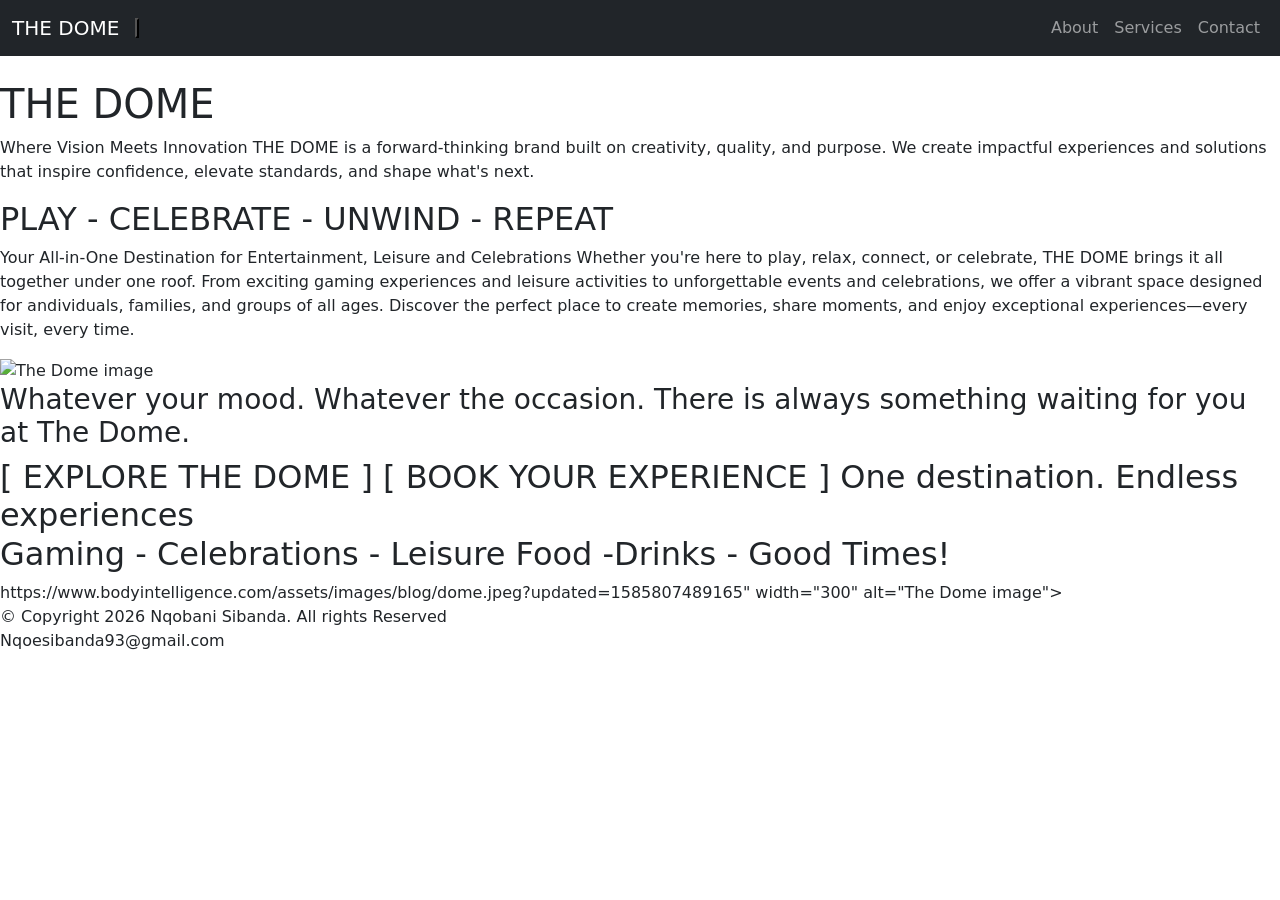
==== Accessible-Form/About-Page/index.html @ 0189ee6d "Add Renamed Brand-Name-The-Dome to About Page" ====
<!DOCTYPE html>
<html lang="en">
<head>
    <meta charset="UTF-8">
    <meta name="viewport" content="width=device-width, initial-scale=1.0">
    <title>THE DOME</title>
    <link rel="stylesheet" href="style.css">
     <link href="https://cdn.jsdelivr.net/npm/bootstrap@5.0.2/dist/css/bootstrap.min.css"
      rel="stylesheet" integrity="sha384-EVSTQN3/azprG1Anm3QDgpJLIm9Nao0Yz1ztcQTwFspd3yD65VohhpuuCOmLASjC"
      crossorigin="anonymous">
</head>
  <body>

  <!--navigation menu-->
  <nav class="navbar navbar-expand-lg navbar-dark bg-dark mb-4">
    <div class="container-fluid">
      <a class="navbar-brand" href="http://127.0.0.1:5500/Brand-Name-The-Dome/index.html">THE DOME</a>
      <button
          type="button"
          class="navbar toggler"
          data-bs-toggle="collapse"
          data-bs-target="#navbarNav">
          <span class="navbar-togler-icon"></span>
      </button>
      <div class="collapse navbar-collapse" id="navbarNav">
    <ul class="navbar-nav ms-auto">
        <li class="nav-item">
          <a class="nav-link" href="http://127.0.0.1:5500/Home/About-Page/index.html">About</a>
        </li>
        <li class="nav-item">
          <a class="nav-link" href="#">Services</a>
        </li>
        <li class="nav-item">
          <a class="nav-link" href="http://127.0.0.1:5500/index.html">Contact</a>
        </li>
    </ul>
</div>
</div>
  </nav>
    <h1>THE DOME</h1>
    <p>Where Vision Meets Innovation
THE DOME is a forward-thinking brand built on creativity, quality, and purpose.
We create impactful experiences and solutions that inspire confidence, elevate standards, and shape what's next.
    </p>

  <h2>
    PLAY - CELEBRATE - UNWIND - REPEAT
  </h2>
    <p>Your All-in-One Destination for Entertainment, Leisure and Celebrations
Whether you're here to play, relax, connect, or celebrate, THE DOME brings it all together under one roof.
From exciting gaming experiences and leisure activities to unforgettable events and celebrations,
we offer a vibrant space designed for andividuals, families, and groups of all ages.
Discover the perfect place to create memories, share moments, and enjoy exceptional experiences—every visit, every time.
    </p>

  <img src="https://www.bodyintelligence.com/assets/images/blog/dome.jpeg?updated=1585807489165" width="300" alt="The Dome image">

  <h3>Whatever your mood. Whatever the occasion. There is always something waiting for you at The Dome.</h3>
  <h2>
    [ EXPLORE THE DOME ] [ BOOK YOUR EXPERIENCE ]
    One destination. Endless experiences <br>
    Gaming - Celebrations - Leisure  Food -Drinks - Good Times!
  </h2>
  <footer>
    <p>  https://www.bodyintelligence.com/assets/images/blog/dome.jpeg?updated=1585807489165"
      width="300"
      alt="The Dome image"> <br>
      &copy; Copyright 2026 Nqobani Sibanda. All rights Reserved<br>
      Nqoesibanda93@gmail.com
    </p>
  </footer>

<script
    src="https://cdn.jsdelivr.net/npm/bootstrap@5.0.2/dist/js/bootstrap.bundle.min.js"
    integrity="sha384-MrcW6ZMFYlzcLA8Nl+NtUVF0sA7MsXsP1UyJoMp4YLEuNSfAP+JcXn/tWtIaxVXM"
    crossorigin="anonymous">
</script>
  </body>

</html>
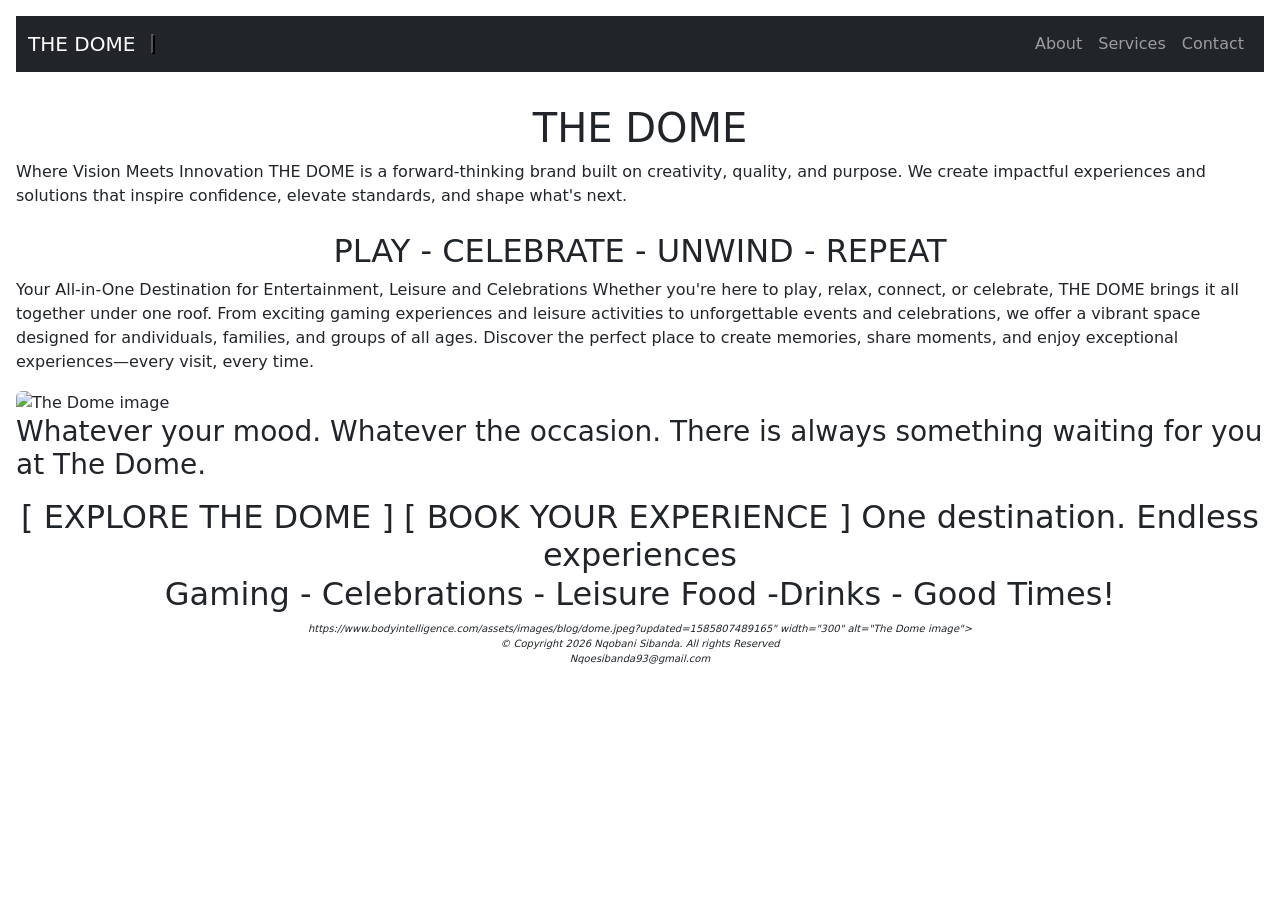
==== commit 8061a498: "Added Link of the About-Page" ====
--- a/Accessible-Form/About-Page/index.html
+++ b/Accessible-Form/About-Page/index.html
@@ -25,7 +25,7 @@
       <div class="collapse navbar-collapse" id="navbarNav">
     <ul class="navbar-nav ms-auto">
         <li class="nav-item">
-          <a class="nav-link" href="http://127.0.0.1:5500/Home/About-Page/index.html">About</a>
+          <a class="nav-link" href="http://127.0.0.1:5500/About-Page/index.html">About</a>
         </li>
         <li class="nav-item">
           <a class="nav-link" href="#">Services</a>
--- a/Accessible-Form/About-Page/style.css
+++ b/Accessible-Form/About-Page/style.css
@@ -0,0 +1,45 @@
+* {
+  box-sizing: border-box;
+}
+
+body{
+    font-family: 'Franklin Gothic Medium', 'Arial Narrow', Arial, sans-serif;
+    font-size: medium;
+    text-align: center;
+    margin:0;
+    background-color: khaki;
+   padding: 1rem;
+}
+
+h1, h2 {
+    text-align: center;
+    padding-top: 0.5rem;
+}
+
+img {
+    align-items: center;
+    border-radius: 6px;
+}
+
+footer {
+    text-align: center;
+    clear:both;
+    font-style: italic;
+    font-size: x-small;
+}
+
+@media (max-width: 600px) {
+  body {
+    
+body {
+    margin:auto;
+    font-size: 1rem;
+    line-height: 1;
+    padding: 1rem;
+  }
+}
+
+  h1 {
+    font-size: 1rem;
+  }
+}
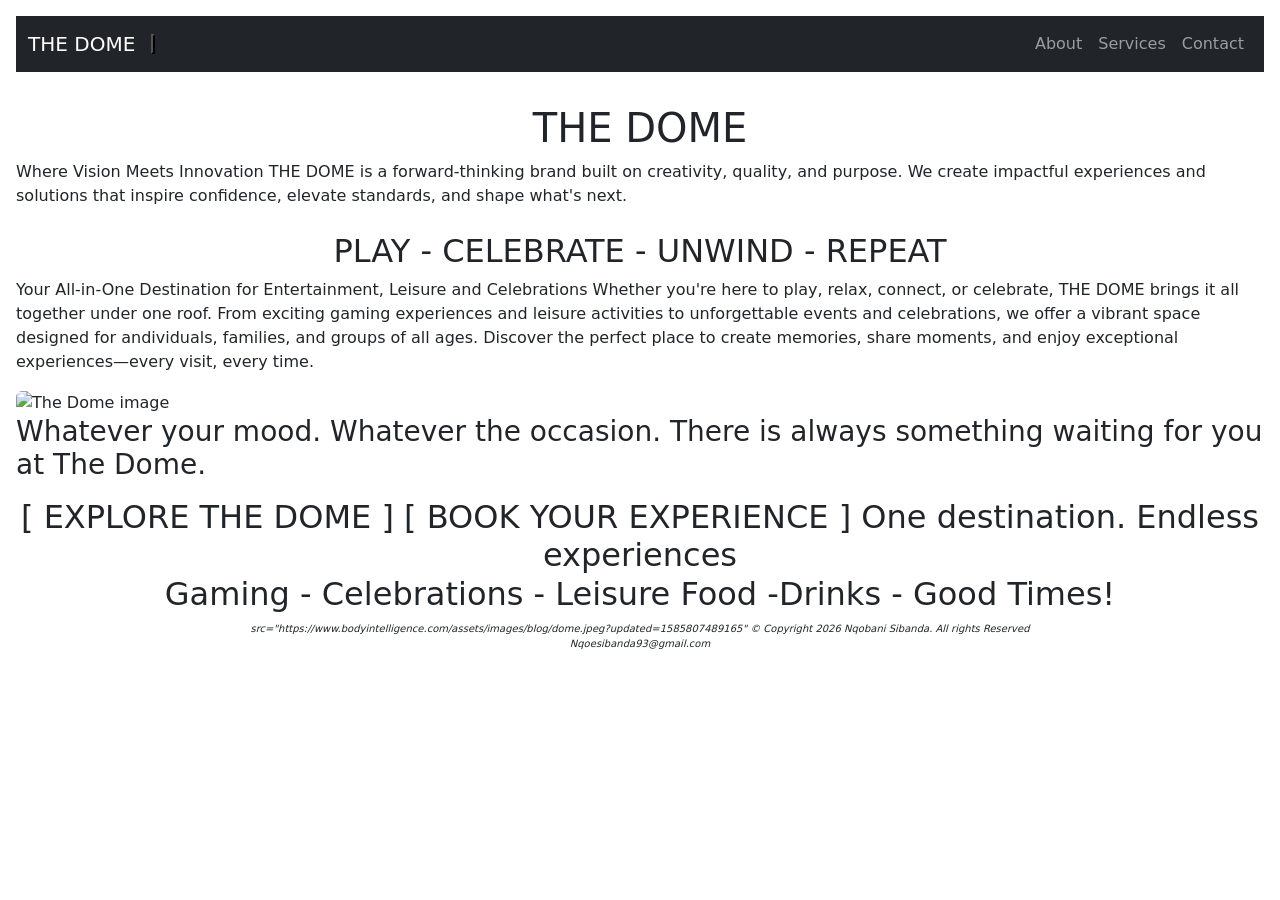
==== commit 16606258: "Footer Content Update" ====
--- a/Accessible-Form/About-Page/index.html
+++ b/Accessible-Form/About-Page/index.html
@@ -14,7 +14,7 @@
   <!--navigation menu-->
   <nav class="navbar navbar-expand-lg navbar-dark bg-dark mb-4">
     <div class="container-fluid">
-      <a class="navbar-brand" href="http://127.0.0.1:5500/Brand-Name-The-Dome/index.html">THE DOME</a>
+      <a class="navbar-brand" href="http://127.0.0.1:5500/Home/index.html">THE DOME</a>
       <button
           type="button"
           class="navbar toggler"
@@ -28,7 +28,7 @@
           <a class="nav-link" href="http://127.0.0.1:5500/About-Page/index.html">About</a>
         </li>
         <li class="nav-item">
-          <a class="nav-link" href="#">Services</a>
+          <a class="nav-link" href="http://127.0.0.1:5500/Home/Services-Page/index.html">Services</a>
         </li>
         <li class="nav-item">
           <a class="nav-link" href="http://127.0.0.1:5500/index.html">Contact</a>
@@ -53,7 +53,9 @@
 Discover the perfect place to create memories, share moments, and enjoy exceptional experiences—every visit, every time.
     </p>
 
-  <img src="https://www.bodyintelligence.com/assets/images/blog/dome.jpeg?updated=1585807489165" width="300" alt="The Dome image">
+  <img src="https://www.bodyintelligence.com/assets/images/blog/dome.jpeg?updated=1585807489165"
+       width="300"
+       alt="The Dome image">
 
   <h3>Whatever your mood. Whatever the occasion. There is always something waiting for you at The Dome.</h3>
   <h2>
@@ -62,9 +64,7 @@
     Gaming - Celebrations - Leisure  Food -Drinks - Good Times!
   </h2>
   <footer>
-    <p>  https://www.bodyintelligence.com/assets/images/blog/dome.jpeg?updated=1585807489165"
-      width="300"
-      alt="The Dome image"> <br>
+    <p> src="https://www.bodyintelligence.com/assets/images/blog/dome.jpeg?updated=1585807489165"
       &copy; Copyright 2026 Nqobani Sibanda. All rights Reserved<br>
       Nqoesibanda93@gmail.com
     </p>
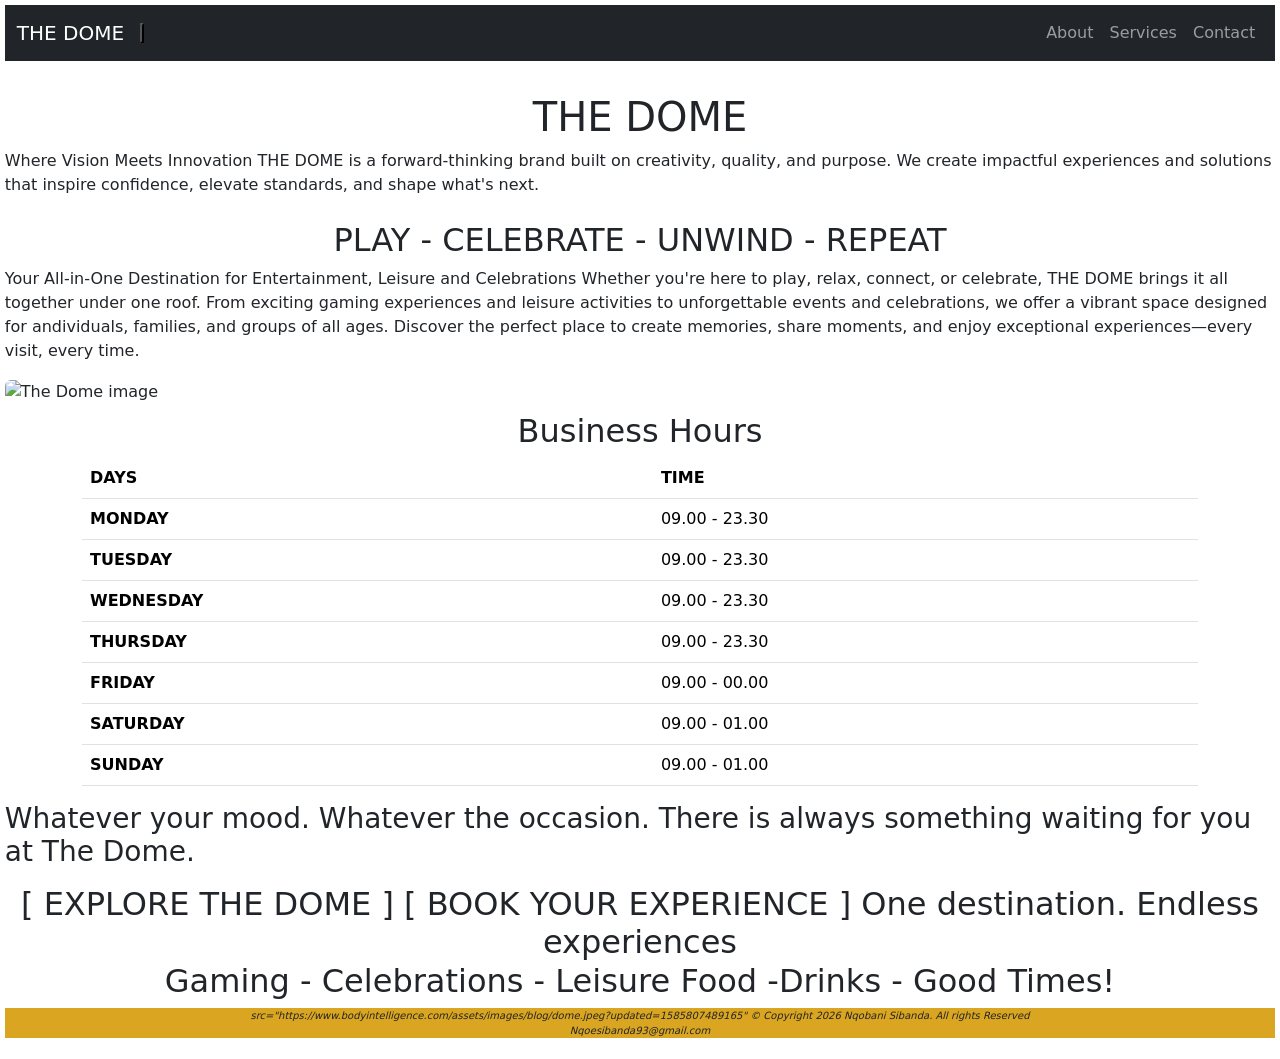
==== commit c17256ef: "Added a table" ====
--- a/Accessible-Form/About-Page/index.html
+++ b/Accessible-Form/About-Page/index.html
@@ -57,6 +57,51 @@
        width="300"
        alt="The Dome image">
 
+       <h2>Business Hours</h2>
+      <div class="container">
+        <table class="table">
+          <thead>
+            <tr>
+              <th scope="col">DAYS</th>
+              <th scope="col">TIME</th>
+            </tr>
+          </thead>
+          <tfoot>
+            <tr>
+            </tr>
+          </tfoot>
+          <tbody>
+            <tr>
+              <th scope="row">MONDAY</th>
+              <td>09.00 - 23.30</td>
+            </tr>
+            <tr>
+              <th scope="row">TUESDAY</th>
+              <td>09.00 - 23.30</td>
+            </tr>
+            <tr>
+              <th scope="row">WEDNESDAY</th>
+              <td>09.00 - 23.30</td>
+            </tr>
+            <tr>
+              <th scope="row">THURSDAY</th>
+              <td>09.00 - 23.30</td>
+            </tr>
+            <tr>
+              <th scope="row">FRIDAY</th>
+              <td>09.00 - 00.00</td>
+            </tr>
+            <tr>
+              <th scope="row">SATURDAY</th>
+              <td>09.00 - 01.00</td>
+            </tr>
+            <tr>
+              <th scope="row">SUNDAY</th>
+              <td>09.00 - 01.00</td>
+            </tr>
+          </tbody>
+        </table>
+      </div>
   <h3>Whatever your mood. Whatever the occasion. There is always something waiting for you at The Dome.</h3>
   <h2>
     [ EXPLORE THE DOME ] [ BOOK YOUR EXPERIENCE ]
--- a/Accessible-Form/About-Page/style.css
+++ b/Accessible-Form/About-Page/style.css
@@ -8,8 +8,8 @@
     text-align: center;
     margin:0;
     background-color: khaki;
-   padding: 1rem;
-}
+    padding: 0.3rem;
+   }
 
 h1, h2 {
     text-align: center;
@@ -26,6 +26,7 @@
     clear:both;
     font-style: italic;
     font-size: x-small;
+     background-color:goldenrod;
 }
 
 @media (max-width: 600px) {
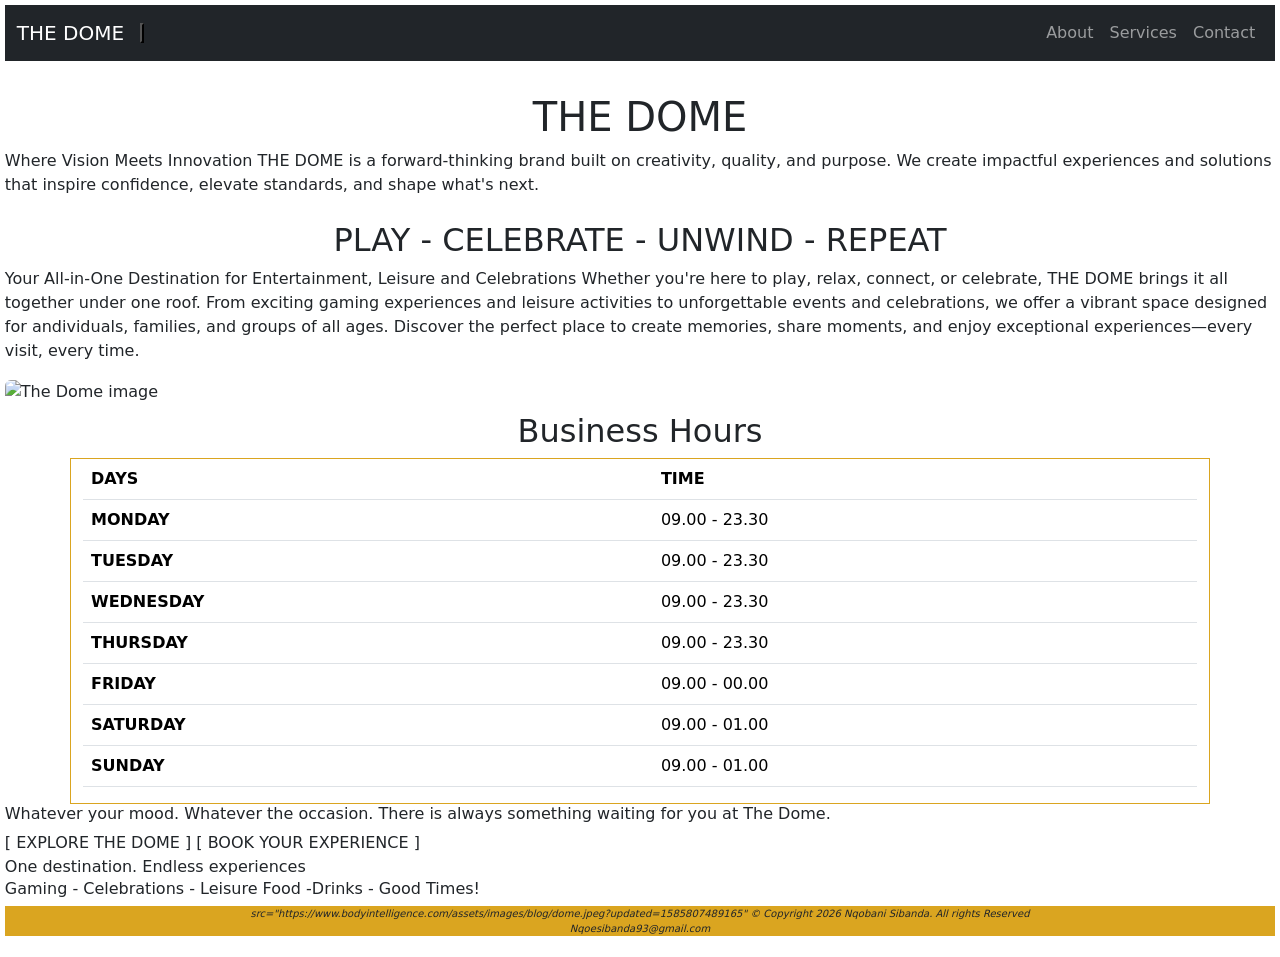
==== commit 4953416d: "Adjusted text font size to h6" ====
--- a/Accessible-Form/About-Page/index.html
+++ b/Accessible-Form/About-Page/index.html
@@ -102,12 +102,12 @@
           </tbody>
         </table>
       </div>
-  <h3>Whatever your mood. Whatever the occasion. There is always something waiting for you at The Dome.</h3>
-  <h2>
-    [ EXPLORE THE DOME ] [ BOOK YOUR EXPERIENCE ]
+
+  <h6>Whatever your mood. Whatever the occasion. There is always something waiting for you at The Dome.</h6>
+    [ EXPLORE THE DOME ] [ BOOK YOUR EXPERIENCE ] <br>
     One destination. Endless experiences <br>
-    Gaming - Celebrations - Leisure  Food -Drinks - Good Times!
-  </h2>
+    <h6>Gaming - Celebrations - Leisure  Food -Drinks - Good Times!</h6>
+
   <footer>
     <p> src="https://www.bodyintelligence.com/assets/images/blog/dome.jpeg?updated=1585807489165"
       &copy; Copyright 2026 Nqobani Sibanda. All rights Reserved<br>
--- a/Accessible-Form/About-Page/style.css
+++ b/Accessible-Form/About-Page/style.css
@@ -19,6 +19,10 @@
 img {
     align-items: center;
     border-radius: 6px;
+}
+
+.container {
+  border: 1px solid goldenrod;
 }
 
 footer {
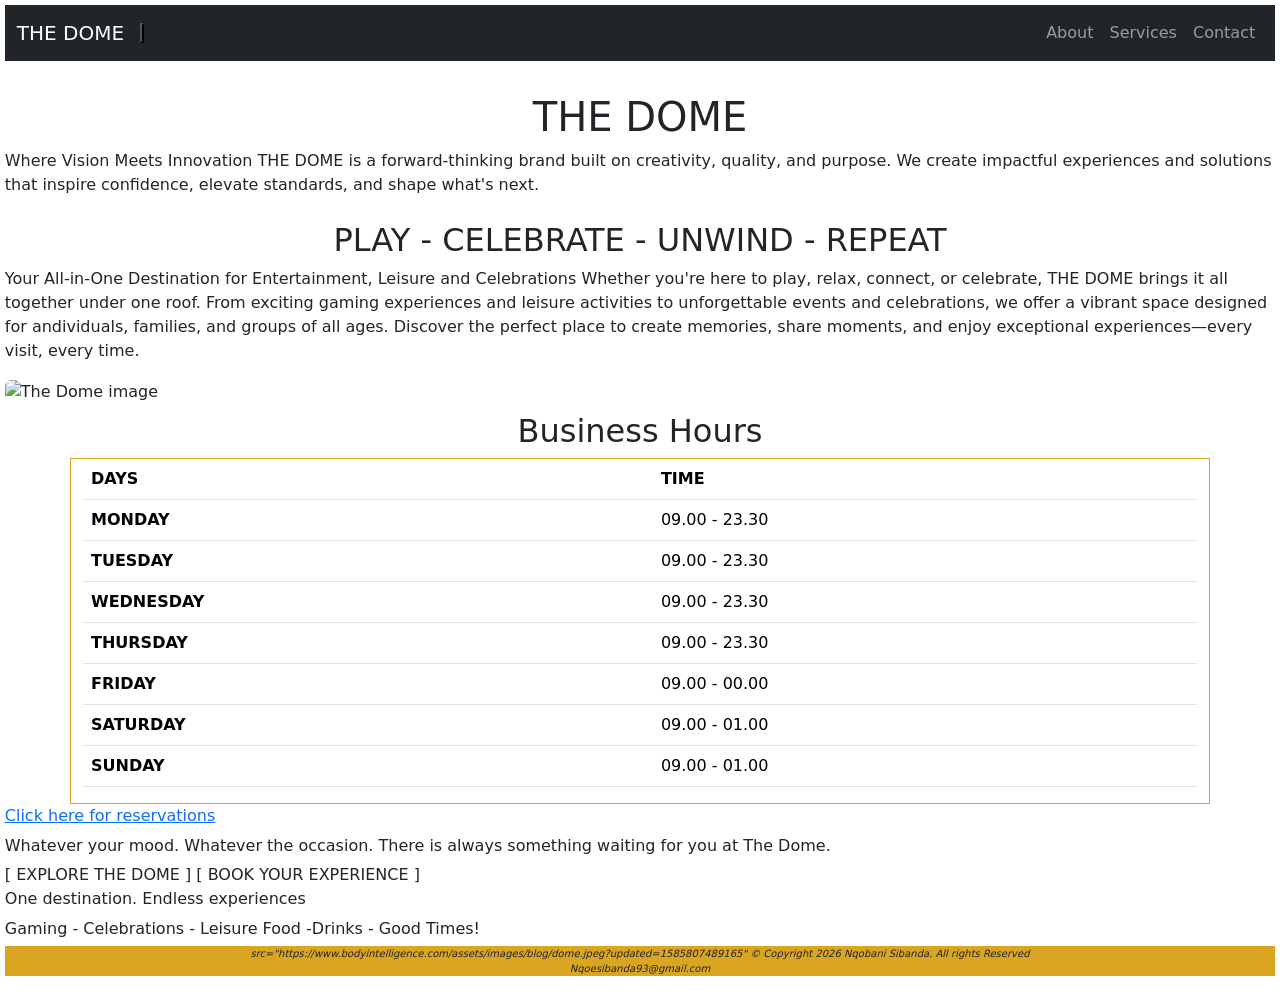
==== commit d7e61df2: "Added a website link" ====
--- a/Accessible-Form/About-Page/index.html
+++ b/Accessible-Form/About-Page/index.html
@@ -102,7 +102,7 @@
           </tbody>
         </table>
       </div>
-
+<a href="https://www.eventbrite.ie/">Click here for reservations</a>
   <h6>Whatever your mood. Whatever the occasion. There is always something waiting for you at The Dome.</h6>
     [ EXPLORE THE DOME ] [ BOOK YOUR EXPERIENCE ] <br>
     One destination. Endless experiences <br>
--- a/Accessible-Form/About-Page/style.css
+++ b/Accessible-Form/About-Page/style.css
@@ -25,6 +25,10 @@
   border: 1px solid goldenrod;
 }
 
+h6 {
+  padding-top: 0.5rem;
+}
+
 footer {
     text-align: center;
     clear:both;
